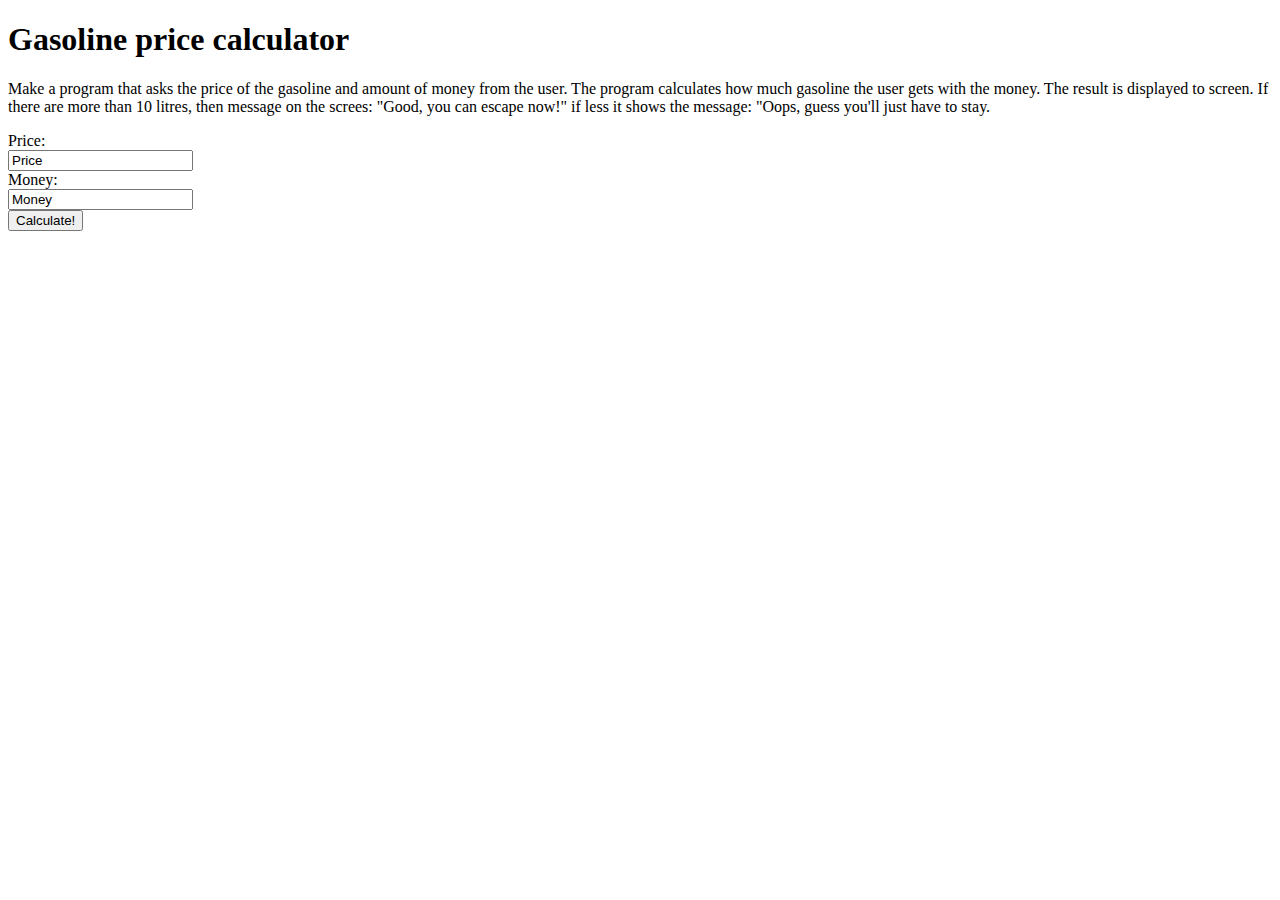
==== week 3/index.html @ 8c675891 "new tasks added" ====
<!DOCTYPE html>
<html lang="en">
<head>
    <meta charset="UTF-8">
    <meta http-equiv="X-UA-Compatible" content="IE=edge">
    <meta name="viewport" content="width=, initial-scale=1.0">
    <title>Calculators :(</title>
    <link rel="preconnect" href="https://fonts.googleapis.com">
<link rel="preconnect" href="https://fonts.gstatic.com" crossorigin>
<link href="https://fonts.googleapis.com/css2?family=Karla:wght@300&display=swap" rel="stylesheet">
    <link rel="stylesheet" src="styles.css"><link>
</head>
<body>
<h1>Gasoline price calculator</h1>
<p>Make a program that asks the price of the gasoline and amount of money from the user. The program calculates how much gasoline the user gets with the money. The result is displayed to screen. If there are more than 10 litres, then message on the screes: "Good, you can escape now!" if less it shows  the message: "Oops, guess you'll just have to stay.</p>

<form>
    <label for="price">Price:</label><br>
    <input type="text" id="fprice" name="fprice" value="Price"><br>
    <label for="money">Money:</label><br>
    <input type="text" id="fmoney" name="fmoney" value="Money">
  </form>

  <button type="button">Calculate!</button>

</body>
</html>
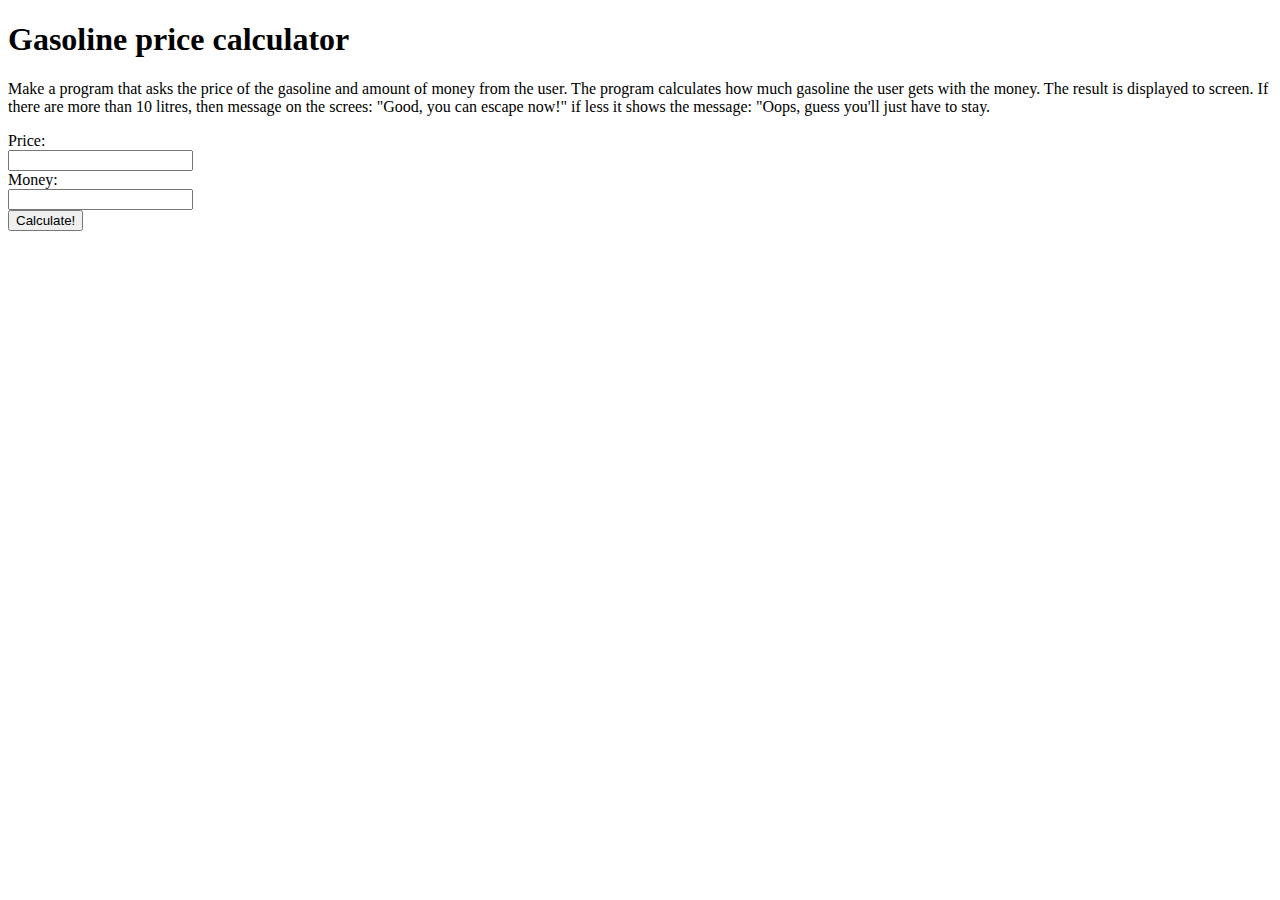
==== commit 4aae1225: "new tasks update" ====
--- a/week 3/index.html
+++ b/week 3/index.html
@@ -16,9 +16,9 @@
 
 <form>
     <label for="price">Price:</label><br>
-    <input type="text" id="fprice" name="fprice" value="Price"><br>
+    <input type="text" id="fprice" name="fprice"><br>
     <label for="money">Money:</label><br>
-    <input type="text" id="fmoney" name="fmoney" value="Money">
+    <input type="text" id="fmoney" name="fmoney">
   </form>
 
   <button type="button">Calculate!</button>
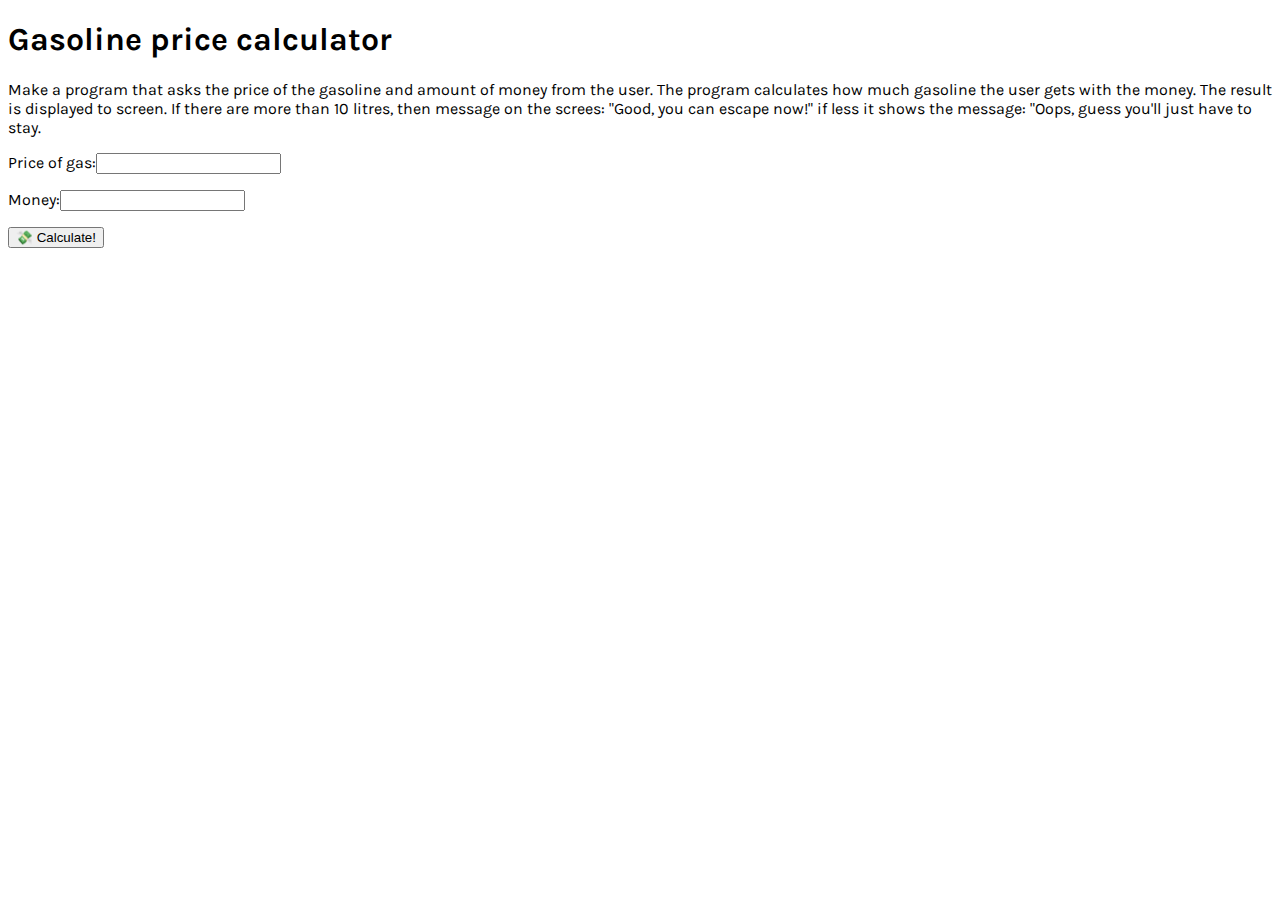
==== commit 57e77b1b: "new task solution  added" ====
--- a/week 3/index.html
+++ b/week 3/index.html
@@ -8,21 +8,27 @@
     <link rel="preconnect" href="https://fonts.googleapis.com">
 <link rel="preconnect" href="https://fonts.gstatic.com" crossorigin>
 <link href="https://fonts.googleapis.com/css2?family=Karla:wght@300&display=swap" rel="stylesheet">
-    <link rel="stylesheet" src="styles.css"><link>
+    <link rel="stylesheet" href="styles.css"><link>
 </head>
 <body>
 <h1>Gasoline price calculator</h1>
 <p>Make a program that asks the price of the gasoline and amount of money from the user. The program calculates how much gasoline the user gets with the money. The result is displayed to screen. If there are more than 10 litres, then message on the screes: "Good, you can escape now!" if less it shows  the message: "Oops, guess you'll just have to stay.</p>
 
-<form>
+<p>Price of gas:<input id="price" type="number"></p>
+<p>Money:<input id="money" type="number"></p>
+
+<p id="liters"></p>
+<p id="message"></p>
+
+<!-- <form>
     <label for="price">Price:</label><br>
     <input type="text" id="fprice" name="fprice"><br>
     <label for="money">Money:</label><br>
     <input type="text" id="fmoney" name="fmoney">
-  </form>
+  </form> -->
 
-  <button type="button">Calculate!</button>
-
+  <button onclick="calculate()">&#128184; Calculate!</button>
+<script src="script.js"></script>
 </body>
 </html>
 
--- a/week 3/styles.css
+++ b/week 3/styles.css
@@ -0,0 +1,9 @@
+h1 {
+   font-family: 'Karla', sans-serif;
+ }
+
+ p {
+   font-family: 'Karla', sans-serif;
+ }
+
+ 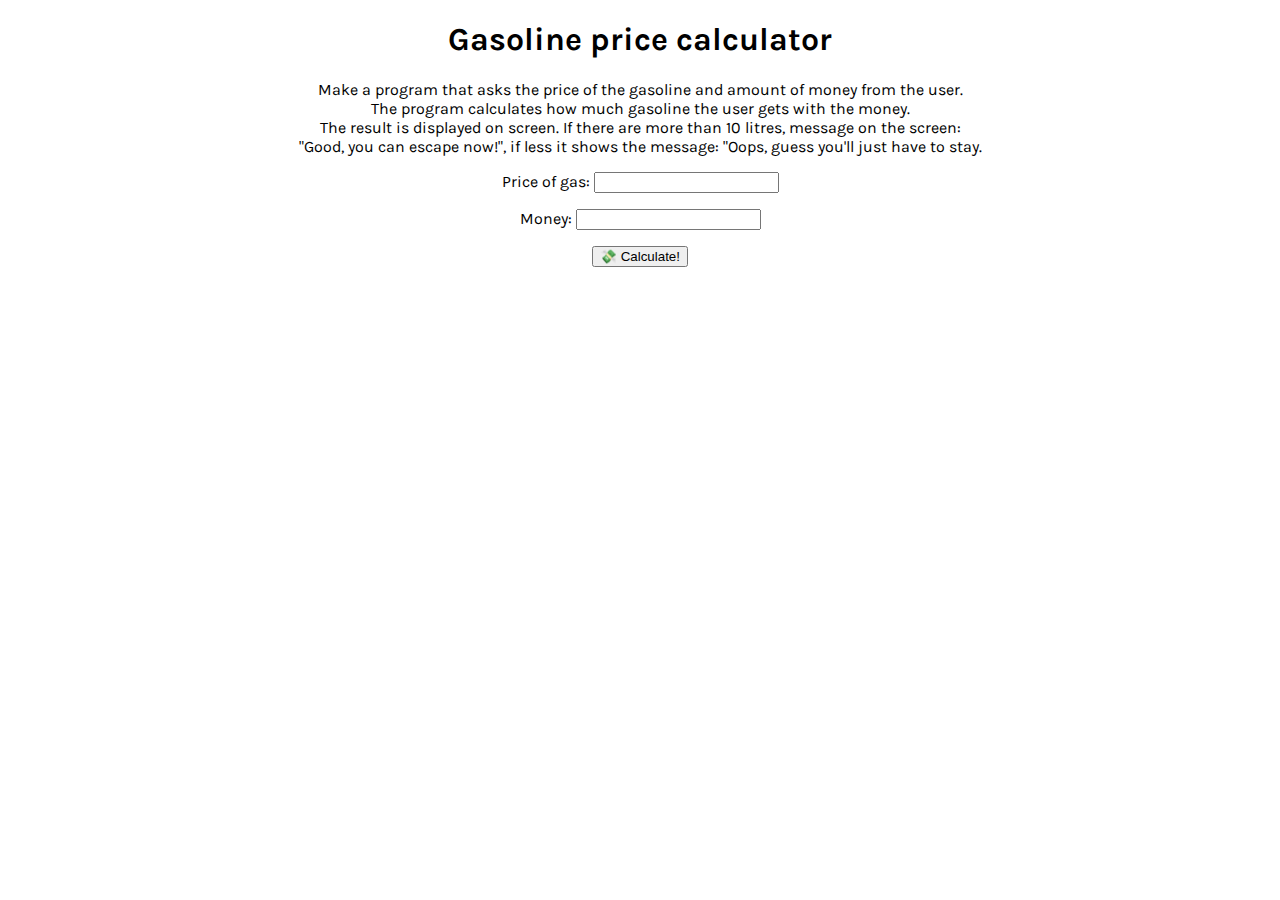
==== commit f38b9d8a: "fixes" ====
--- a/week 3/index.html
+++ b/week 3/index.html
@@ -12,22 +12,16 @@
 </head>
 <body>
 <h1>Gasoline price calculator</h1>
-<p>Make a program that asks the price of the gasoline and amount of money from the user. The program calculates how much gasoline the user gets with the money. The result is displayed to screen. If there are more than 10 litres, then message on the screes: "Good, you can escape now!" if less it shows  the message: "Oops, guess you'll just have to stay.</p>
+<p>Make a program that asks the price of the gasoline and amount of money from the user.<br>The program calculates how much gasoline the user gets with the money.<br> The result is displayed on screen. If there are more than 10 litres, message on the screen:<br> "Good, you can escape now!", if less it shows  the message: "Oops, guess you'll just have to stay.</p>
 
-<p>Price of gas:<input id="price" type="number"></p>
-<p>Money:<input id="money" type="number"></p>
+<p>Price of gas: <input id="price" type="number"></p>
+<p>Money: <input id="money" type="number"></p>
 
 <p id="liters"></p>
 <p id="message"></p>
 
-<!-- <form>
-    <label for="price">Price:</label><br>
-    <input type="text" id="fprice" name="fprice"><br>
-    <label for="money">Money:</label><br>
-    <input type="text" id="fmoney" name="fmoney">
-  </form> -->
+<button onclick="calculate()">&#128184; Calculate!</button>
 
-  <button onclick="calculate()">&#128184; Calculate!</button>
 <script src="script.js"></script>
 </body>
 </html>
--- a/week 3/styles.css
+++ b/week 3/styles.css
@@ -1,3 +1,7 @@
+body {
+   text-align: center;
+}
+
 h1 {
    font-family: 'Karla', sans-serif;
  }
@@ -6,4 +10,6 @@
    font-family: 'Karla', sans-serif;
  }
 
+
+
  